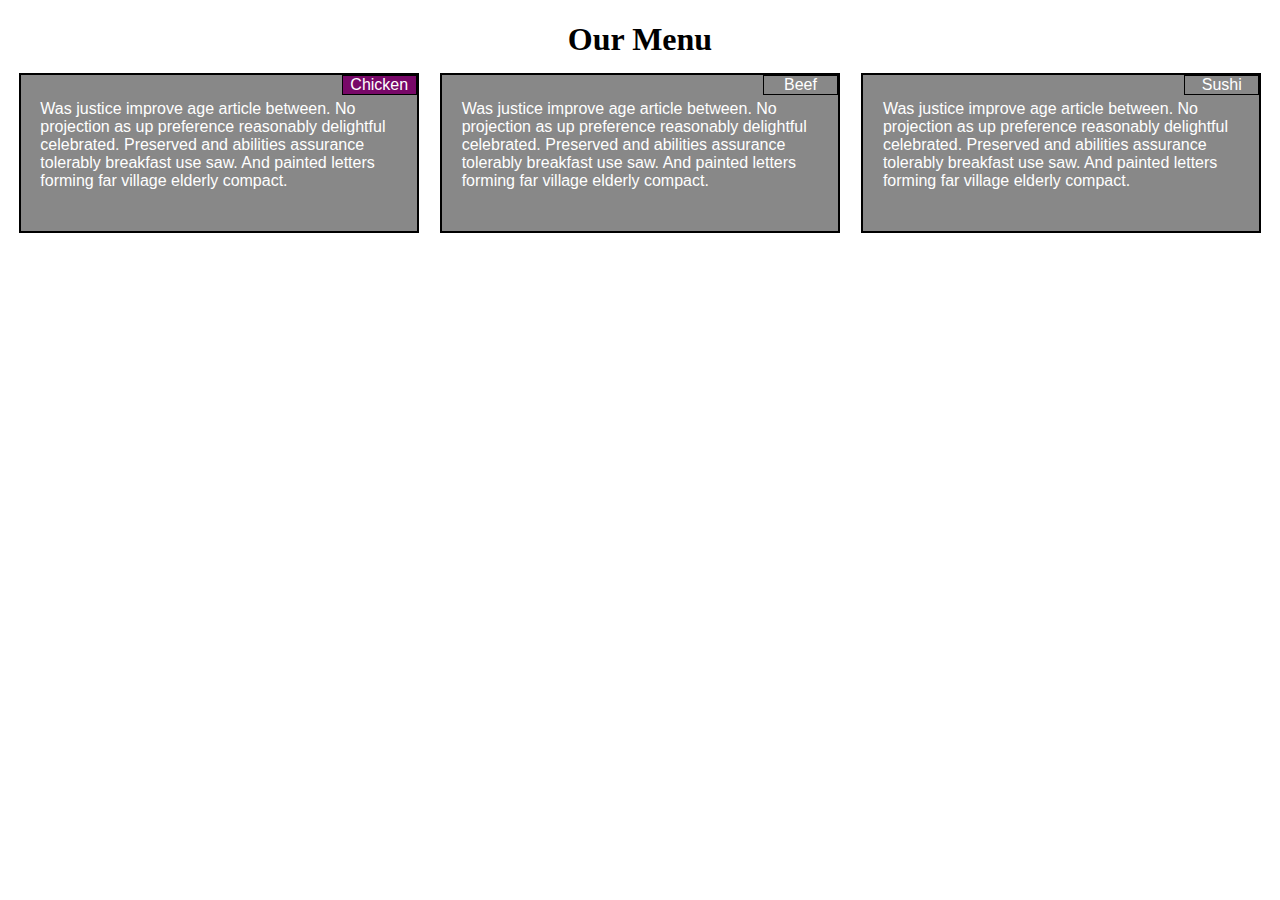
==== mod2_solution/index.html @ f5223275 "missing proper alignment and section title coloring" ====
<!DOCTYPE html>
<html>
<head>
<meta charset="utf-8">
<meta name="viewport" content="width=device-width, initial-scale=1">
<title>mod2_solution</title>
<link rel="stylesheet" href="css\styles.css">

</head>
<body>
<h1>Our Menu</h1>

<section class="row">
	<section class="col-lg-4 col-md-6 col-sm-12"><div><span class="testin">Chicken</span><p>Was justice improve age article between. No projection as up preference reasonably delightful celebrated. Preserved and abilities assurance tolerably breakfast use saw. And painted letters forming far village elderly compact.</p></div></section>
	<section class="col-lg-4 col-md-6 col-sm-12"><div><span>Beef</span><p>Was justice improve age article between. No projection as up preference reasonably delightful celebrated. Preserved and abilities assurance tolerably breakfast use saw. And painted letters forming far village elderly compact.</p></div></section>
	<section class="col-lg-4 col-md-12 col-sm-12"><div><span>Sushi</span><p>Was justice improve age article between. No projection as up preference reasonably delightful celebrated. Preserved and abilities assurance tolerably breakfast use saw. And painted letters forming far village elderly compact.</p></div></section>

</section>

</body>
</html>
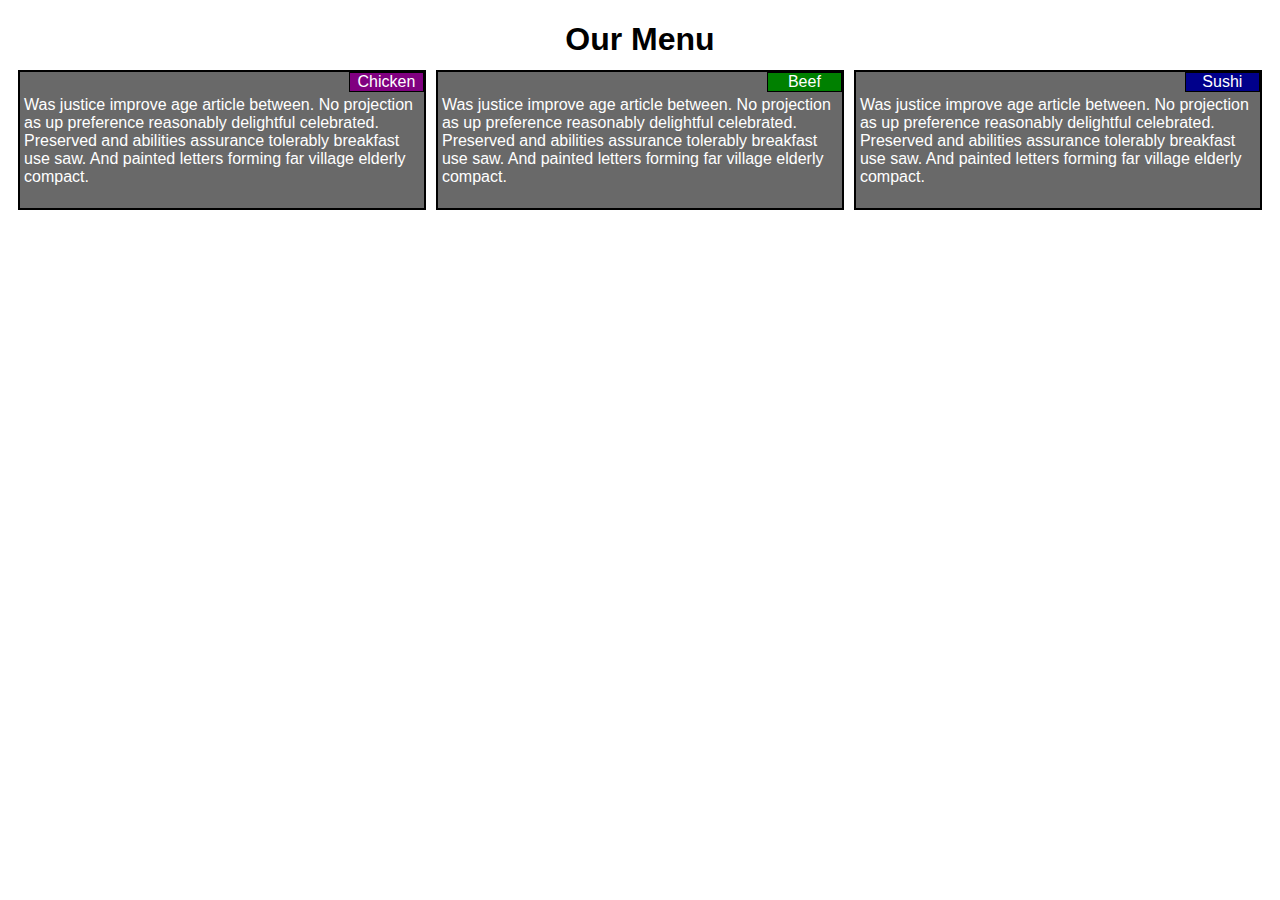
==== commit a534e565: "fixed alignment and added section title coloring" ====
--- a/mod2_solution/index.html
+++ b/mod2_solution/index.html
@@ -11,10 +11,9 @@
 <h1>Our Menu</h1>
 
 <section class="row">
-	<section class="col-lg-4 col-md-6 col-sm-12"><div><span class="testin">Chicken</span><p>Was justice improve age article between. No projection as up preference reasonably delightful celebrated. Preserved and abilities assurance tolerably breakfast use saw. And painted letters forming far village elderly compact.</p></div></section>
-	<section class="col-lg-4 col-md-6 col-sm-12"><div><span>Beef</span><p>Was justice improve age article between. No projection as up preference reasonably delightful celebrated. Preserved and abilities assurance tolerably breakfast use saw. And painted letters forming far village elderly compact.</p></div></section>
-	<section class="col-lg-4 col-md-12 col-sm-12"><div><span>Sushi</span><p>Was justice improve age article between. No projection as up preference reasonably delightful celebrated. Preserved and abilities assurance tolerably breakfast use saw. And painted letters forming far village elderly compact.</p></div></section>
-
+	<section class="col-lg-4 col-md-6 col-sm-12"><div><span class="purple">Chicken</span><p>Was justice improve age article between. No projection as up preference reasonably delightful celebrated. Preserved and abilities assurance tolerably breakfast use saw. And painted letters forming far village elderly compact.</p></div></section>
+	<section class="col-lg-4 col-md-6 col-sm-12"><div><span class="green">Beef</span><p>Was justice improve age article between. No projection as up preference reasonably delightful celebrated. Preserved and abilities assurance tolerably breakfast use saw. And painted letters forming far village elderly compact.</p></div></section>
+	<section class="col-lg-4 col-md-12 col-sm-12"><div><span class="darkBlue">Sushi</span><p>Was justice improve age article between. No projection as up preference reasonably delightful celebrated. Preserved and abilities assurance tolerably breakfast use saw. And painted letters forming far village elderly compact.</p></div></section>
 </section>
 
 </body>
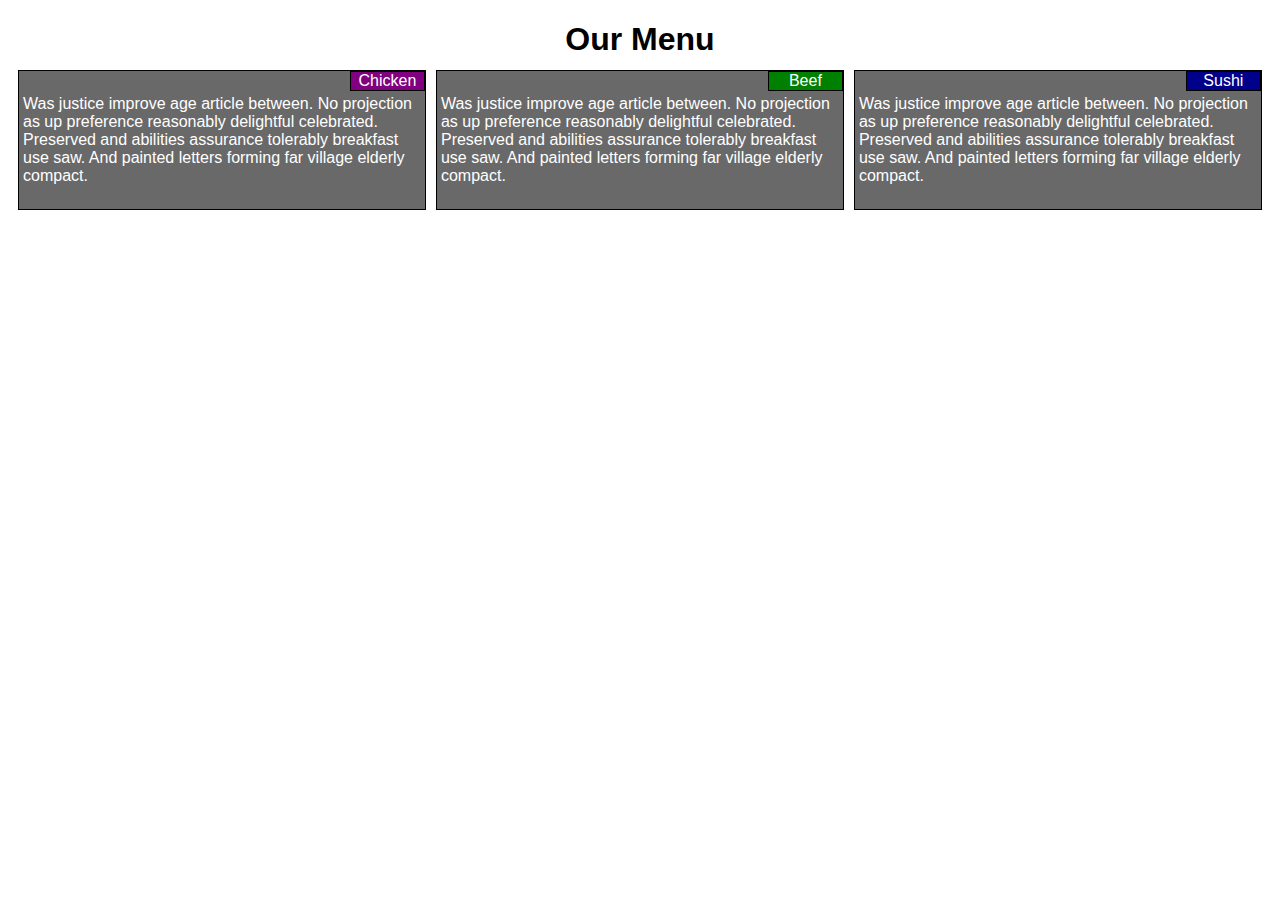
==== commit c5e390d7: "slight separation on code between head and body" ====
--- a/mod2_solution/index.html
+++ b/mod2_solution/index.html
@@ -7,6 +7,7 @@
 <link rel="stylesheet" href="css\styles.css">
 
 </head>
+
 <body>
 <h1>Our Menu</h1>
 
